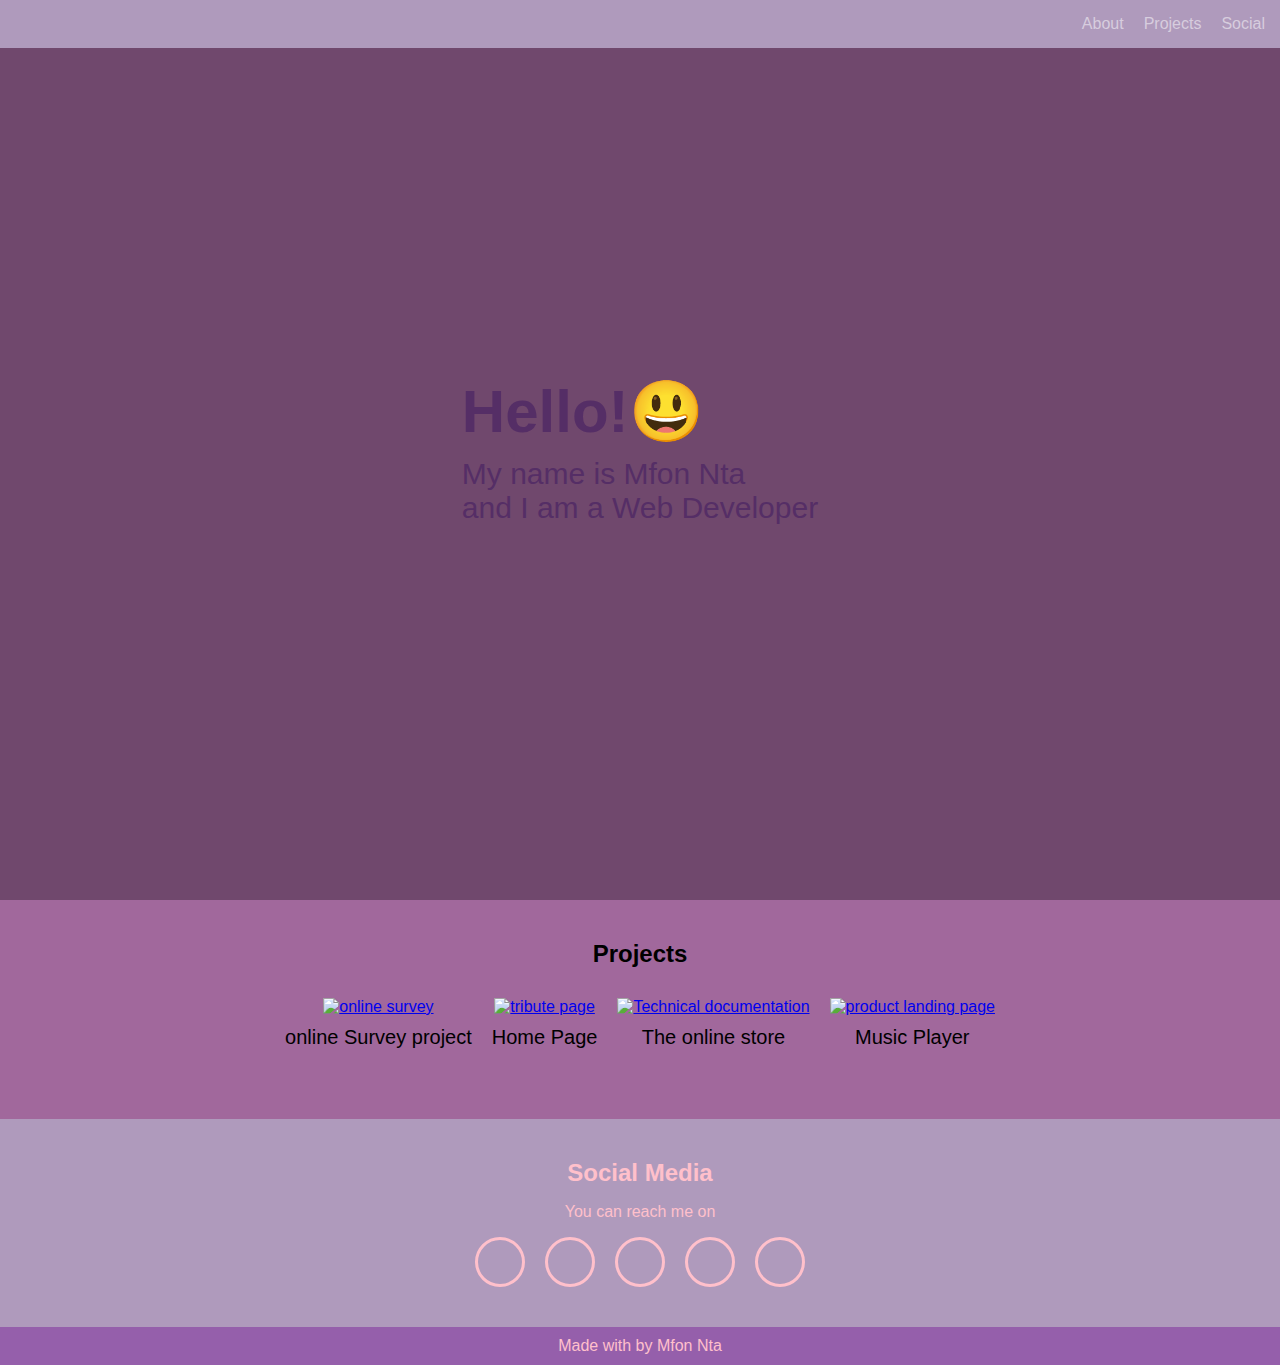
==== index.html @ 8c6b069a "Update index.html" ====
<!DOCTYPE html>
<html>
<head>
	<title>Mfon's Portfolio</title>
	<link rel="stylesheet" href="portfolio.css" type="text/css" media="all"/>
</head>
<body>
<nav id="navbar">
  <a href="#about">About</a>
  <a href="#projects">Projects</a>
  <a href="#Social_Media">Social</a>
</nav>

<header id="about">
  <div id="welcome-section">
  <h1> Hello!😃</h1>
    <p> My name is Mfon Nta </p>
  <p> and I am a Web Developer </p>
  </div>
</header>

<section id="projects">
  <h2>Projects</h2>
  <div class="projects-container">
  <div class="project">
   <a href="https://codepen.io/mfonnie/pen/MWaNJZP"> <img src="https://images.unsplash.com/photo-1518384401463-d3876163c195?ixlib=rb-1.2.1&ixid=eyJhcHBfaWQiOjEyMDd9&auto=format&fit=crop&w=500&q=60" alt="online survey"></a>
    <p>online Survey project</p>
  </div>
    <div class="project">
   <a href="https://codepen.io/mfonnie/pen/dyGqzqQ"> <img src="https://images.unsplash.com/photo-1549814892-f6a520afc97d?ixlib=rb-1.2.1&ixid=eyJhcHBfaWQiOjEyMDd9&auto=format&fit=crop&w=500&q=60" alt="tribute page"></a>
    <p>Home Page</p>
  </div>
  <div class="project">
   <a href="https://mfonn.github.io/the-online-store/"> <img src="https://images.unsplash.com/photo-1577561776790-1a20c419b1a2?ixlib=rb-1.2.1&ixid=eyJhcHBfaWQiOjEyMDd9&auto=format&fit=crop&w=500&q=60" alt="Technical documentation"></a>
    <p>The online store</p>
  </div>
  <div class="project">
   <a href="https://mfonn.github.io/musicplayer2/"> <img src="https://images.unsplash.com/photo-1523131334934-166f1a2ba72f?ixlib=rb-1.2.1&ixid=eyJhcHBfaWQiOjEyMDd9&auto=format&fit=crop&w=500&q=60" alt="product landing page"></a>
    <p>Music Player</p>
  </div>
  </div>
</section>

<section id="Social_Media" class="bg-pinkish">
  <h2>Social Media</h2>
  <p> You can reach me on</p>
  <ul class="social-ul">
    <li><a href="#" target="_blank"><i class="fab fa-twitter"></i></a><li>
    <li><a href="#" target="_blank"><i class="fab fa-linkedin"></i></a><li>
    <li><a href="#" target="_blank"><i class="fab fa-instagram"></i></a><li>
    <li><a href="#" target="_blank"><i class="fab fa-youtube"></i></a><li>
    <li><a href="#" target="_blank"><i class="fab fa-facebook"></i></a><li>
  </ul>
</section>

<footer>
  Made with <i class="fas fa-heart"></i> by Mfon Nta  </footer>

</body>
</html>
---- portfolio.css ----
@import url('https://fonts.googleapis.com/css2?family=Noto+Sans+TC:wght@500&display=swap');
* {
  box-sizing: border-box;
}
body {
  font-family: 'Lato', sans-serif;
  background-color: #A1689C;
  margin: 0;
}
nav {
  background-color:#AF9ABC;
  color: #D7CDDE;
  display: flex;
  justify-content: flex-end;
  padding: 15px;
  position: fixed;
  top: 0;
  left: 0;
  right: 0;
  z-index: 100;
}
nav a {
  color: #D7CDDE;
  margin-left: 20px;
  position: relative;
  text-decoration: none;
}
nav a::after {
  content: '';
  border-bottom: 3px solid pink;
  position: absolute;
  top: 0;
  left: 0;
  transform: translateY(10px);
  transition: transform 0.3s ease;
  opacity: 0;
  height: 100%;
  width: 100%;
}
nav a:hover::after {
  opacity: 1;  transform: translateY(0px);
}
header {
  background-image: url('https://images.unsplash.com/photo-1485841890310-6a055c88698a?ixlib=rb-1.2.1&ixid=eyJhcHBfaWQiOjEyMDd9&auto=format&fit=crop&w=500&q=60');
 background-size: cover;
  background-position: center center;
  height: 100vh;
  position: relative;
  color: #552E66;
  display: flex;
  align-items: center;
  justify-content: center;
  flex-direction: column;
  
}
header h1 {
  font-size: 60px;
  margin-bottom: 10px;
  margin-top: 0;
}
header p {
  font-size: 30px;
  margin: 0;
}
section {
  text-align: center;
  padding: 40px;
}
section h2 {
  margin: 0;
}
.projects-container {
  display: flex;
  flex-wrap: wrap;
  align-items: center;
  justify-content: center;
  max-width: 810px;
  margin: 20px auto 0;
}
.project {
  margin: 10px;
  max-width: 250px;
}
.project img {
  max-width: 100%;
}
.project p {
  font-size: 20px;
  margin-top: 10px;
}

.bg-pinkish {
  background-color: #AF9ABC;
  color: pink;
}
.social-ul {
  display: flex;
  list-style-type: none;
  justify-content: center;
  padding: 0;
  margin: 0;
}
.social-ul a {
  border-radius: 50%;
  border: 3px solid pink;
  color: pink;
  font-size: 30px;
  margin: 0 10px;
  width: 50px;
  height: 50px;
  display: inline-flex;
  align-items: center;
  justify-content: center;
  text-decoration: none;
}
header::after {
  content: '';
  background-color: #000;
  position: absolute;
  top: 0;
  left: 0;
  right: 0;
  bottom: 0;
  opacity: 0.3;
}
header * {
  position: relative;
  z-index: 1;
}
footer {
  background-color: #955FAB;
  color: pink;
  padding: 10px;
  text-align: center;
}
footer .fa-heart {
  color: red;
}
@media (max-width: 440px) {
  section {
    padding: 20px;
  }
}
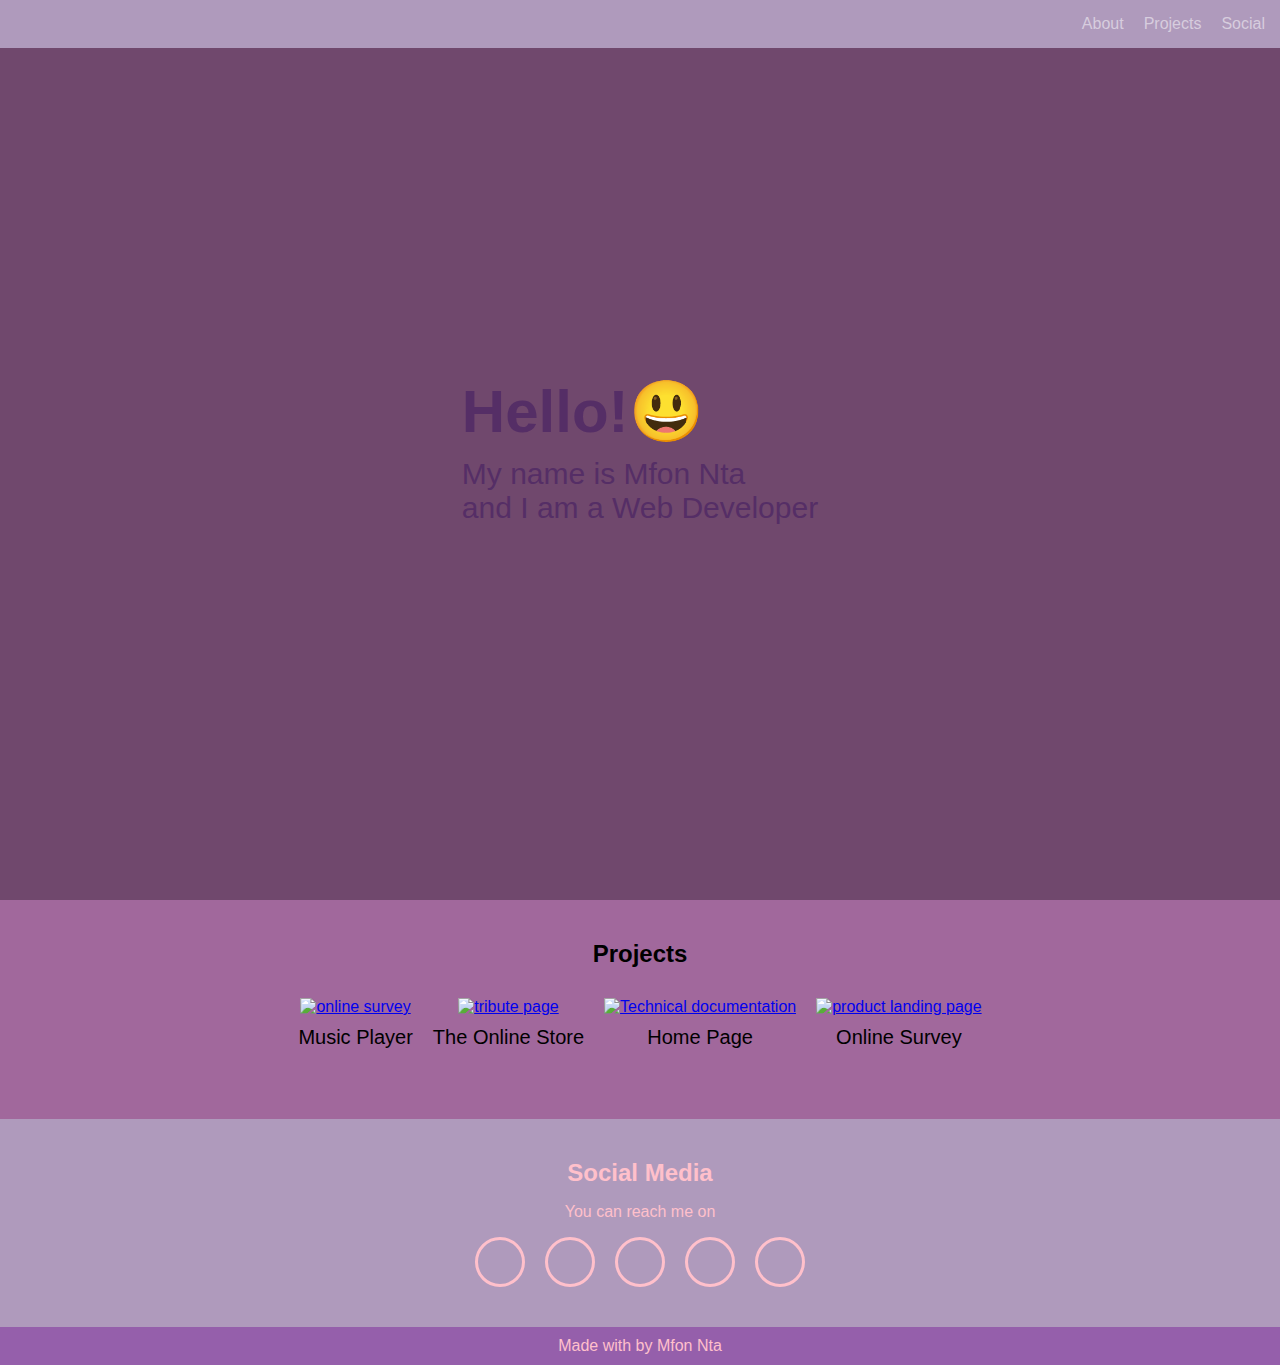
==== commit 6e1922b2: "Update index.html" ====
--- a/index.html
+++ b/index.html
@@ -24,19 +24,19 @@
   <div class="projects-container">
   <div class="project">
    <a href="https://codepen.io/mfonnie/pen/MWaNJZP"> <img src="https://images.unsplash.com/photo-1518384401463-d3876163c195?ixlib=rb-1.2.1&ixid=eyJhcHBfaWQiOjEyMDd9&auto=format&fit=crop&w=500&q=60" alt="online survey"></a>
-    <p>online Survey project</p>
+    <p>Music Player</p>
   </div>
     <div class="project">
-   <a href="https://codepen.io/mfonnie/pen/dyGqzqQ"> <img src="https://images.unsplash.com/photo-1549814892-f6a520afc97d?ixlib=rb-1.2.1&ixid=eyJhcHBfaWQiOjEyMDd9&auto=format&fit=crop&w=500&q=60" alt="tribute page"></a>
+   <a href="https://mfonn.github.io/the-online-store/"> <img src="https://images.unsplash.com/photo-1549814892-f6a520afc97d?ixlib=rb-1.2.1&ixid=eyJhcHBfaWQiOjEyMDd9&auto=format&fit=crop&w=500&q=60" alt="tribute page"></a>
+    <p>The Online Store</p>
+  </div>
+  <div class="project">
+   <a href="https://codepen.io/mfonnie/pen/dyGqzqQ"> <img src="https://images.unsplash.com/photo-1577561776790-1a20c419b1a2?ixlib=rb-1.2.1&ixid=eyJhcHBfaWQiOjEyMDd9&auto=format&fit=crop&w=500&q=60" alt="Technical documentation"></a>
     <p>Home Page</p>
   </div>
   <div class="project">
-   <a href="https://mfonn.github.io/the-online-store/"> <img src="https://images.unsplash.com/photo-1577561776790-1a20c419b1a2?ixlib=rb-1.2.1&ixid=eyJhcHBfaWQiOjEyMDd9&auto=format&fit=crop&w=500&q=60" alt="Technical documentation"></a>
-    <p>The online store</p>
-  </div>
-  <div class="project">
-   <a href="https://mfonn.github.io/musicplayer2/"> <img src="https://images.unsplash.com/photo-1523131334934-166f1a2ba72f?ixlib=rb-1.2.1&ixid=eyJhcHBfaWQiOjEyMDd9&auto=format&fit=crop&w=500&q=60" alt="product landing page"></a>
-    <p>Music Player</p>
+   <a href="https://codepen.io/mfonnie/pen/MWaNJZP"> <img src="https://images.unsplash.com/photo-1523131334934-166f1a2ba72f?ixlib=rb-1.2.1&ixid=eyJhcHBfaWQiOjEyMDd9&auto=format&fit=crop&w=500&q=60" alt="product landing page"></a>
+    <p> Online Survey</p>
   </div>
   </div>
 </section>
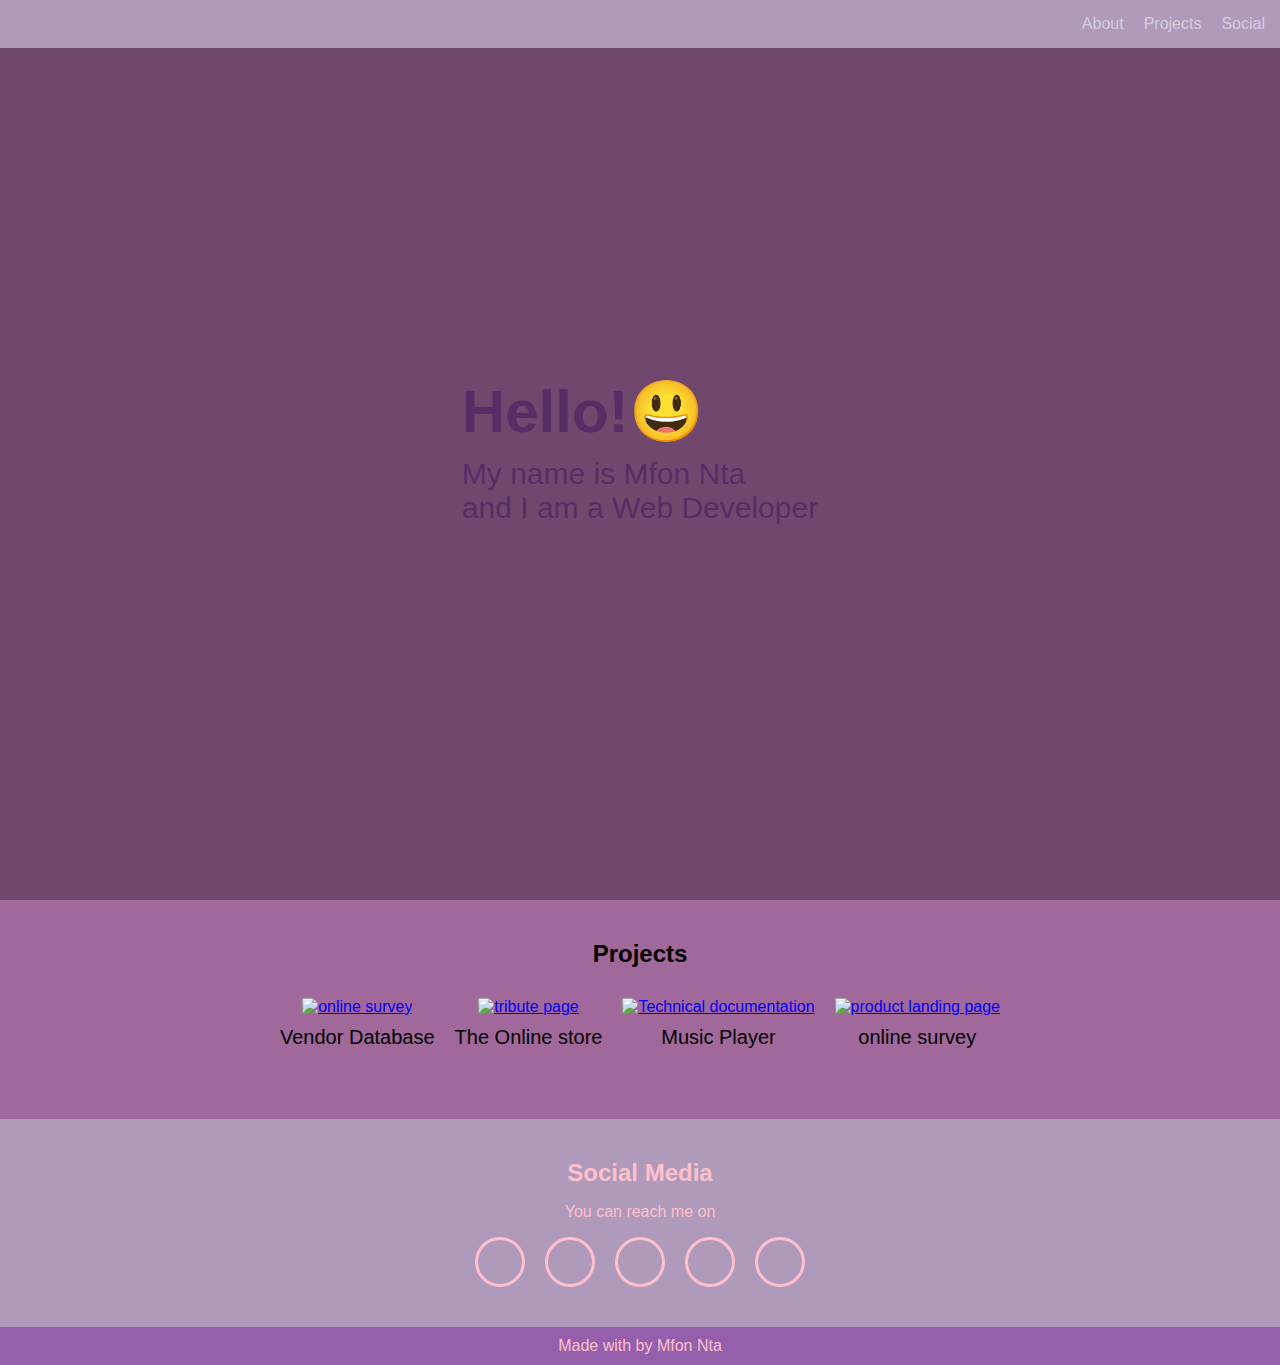
==== commit 9f8bf4a7: "Update index.html" ====
--- a/index.html
+++ b/index.html
@@ -23,20 +23,20 @@
   <h2>Projects</h2>
   <div class="projects-container">
   <div class="project">
-   <a href="https://codepen.io/mfonnie/pen/MWaNJZP"> <img src="https://images.unsplash.com/photo-1518384401463-d3876163c195?ixlib=rb-1.2.1&ixid=eyJhcHBfaWQiOjEyMDd9&auto=format&fit=crop&w=500&q=60" alt="online survey"></a>
-    <p>Music Player</p>
+   <a href="https://mfonn.github.io/class-database/"> <img src="https://images.unsplash.com/photo-1518384401463-d3876163c195?ixlib=rb-1.2.1&ixid=eyJhcHBfaWQiOjEyMDd9&auto=format&fit=crop&w=500&q=60" alt="online survey"></a>
+    <p>Vendor Database</p>
   </div>
     <div class="project">
    <a href="https://mfonn.github.io/the-online-store/"> <img src="https://images.unsplash.com/photo-1549814892-f6a520afc97d?ixlib=rb-1.2.1&ixid=eyJhcHBfaWQiOjEyMDd9&auto=format&fit=crop&w=500&q=60" alt="tribute page"></a>
-    <p>The Online Store</p>
+    <p>The Online store</p>
   </div>
   <div class="project">
-   <a href="https://codepen.io/mfonnie/pen/dyGqzqQ"> <img src="https://images.unsplash.com/photo-1577561776790-1a20c419b1a2?ixlib=rb-1.2.1&ixid=eyJhcHBfaWQiOjEyMDd9&auto=format&fit=crop&w=500&q=60" alt="Technical documentation"></a>
-    <p>Home Page</p>
+   <a href="https://mfonn.github.io/musicplayer2/"> <img src="https://images.unsplash.com/photo-1577561776790-1a20c419b1a2?ixlib=rb-1.2.1&ixid=eyJhcHBfaWQiOjEyMDd9&auto=format&fit=crop&w=500&q=60" alt="Technical documentation"></a>
+    <p>Music Player</p>
   </div>
   <div class="project">
-   <a href="https://codepen.io/mfonnie/pen/MWaNJZP"> <img src="https://images.unsplash.com/photo-1523131334934-166f1a2ba72f?ixlib=rb-1.2.1&ixid=eyJhcHBfaWQiOjEyMDd9&auto=format&fit=crop&w=500&q=60" alt="product landing page"></a>
-    <p> Online Survey</p>
+   <a href="https://mfonn.github.io/online-survey-form/"> <img src="https://images.unsplash.com/photo-1523131334934-166f1a2ba72f?ixlib=rb-1.2.1&ixid=eyJhcHBfaWQiOjEyMDd9&auto=format&fit=crop&w=500&q=60" alt="product landing page"></a>
+    <p>online survey</p>
   </div>
   </div>
 </section>
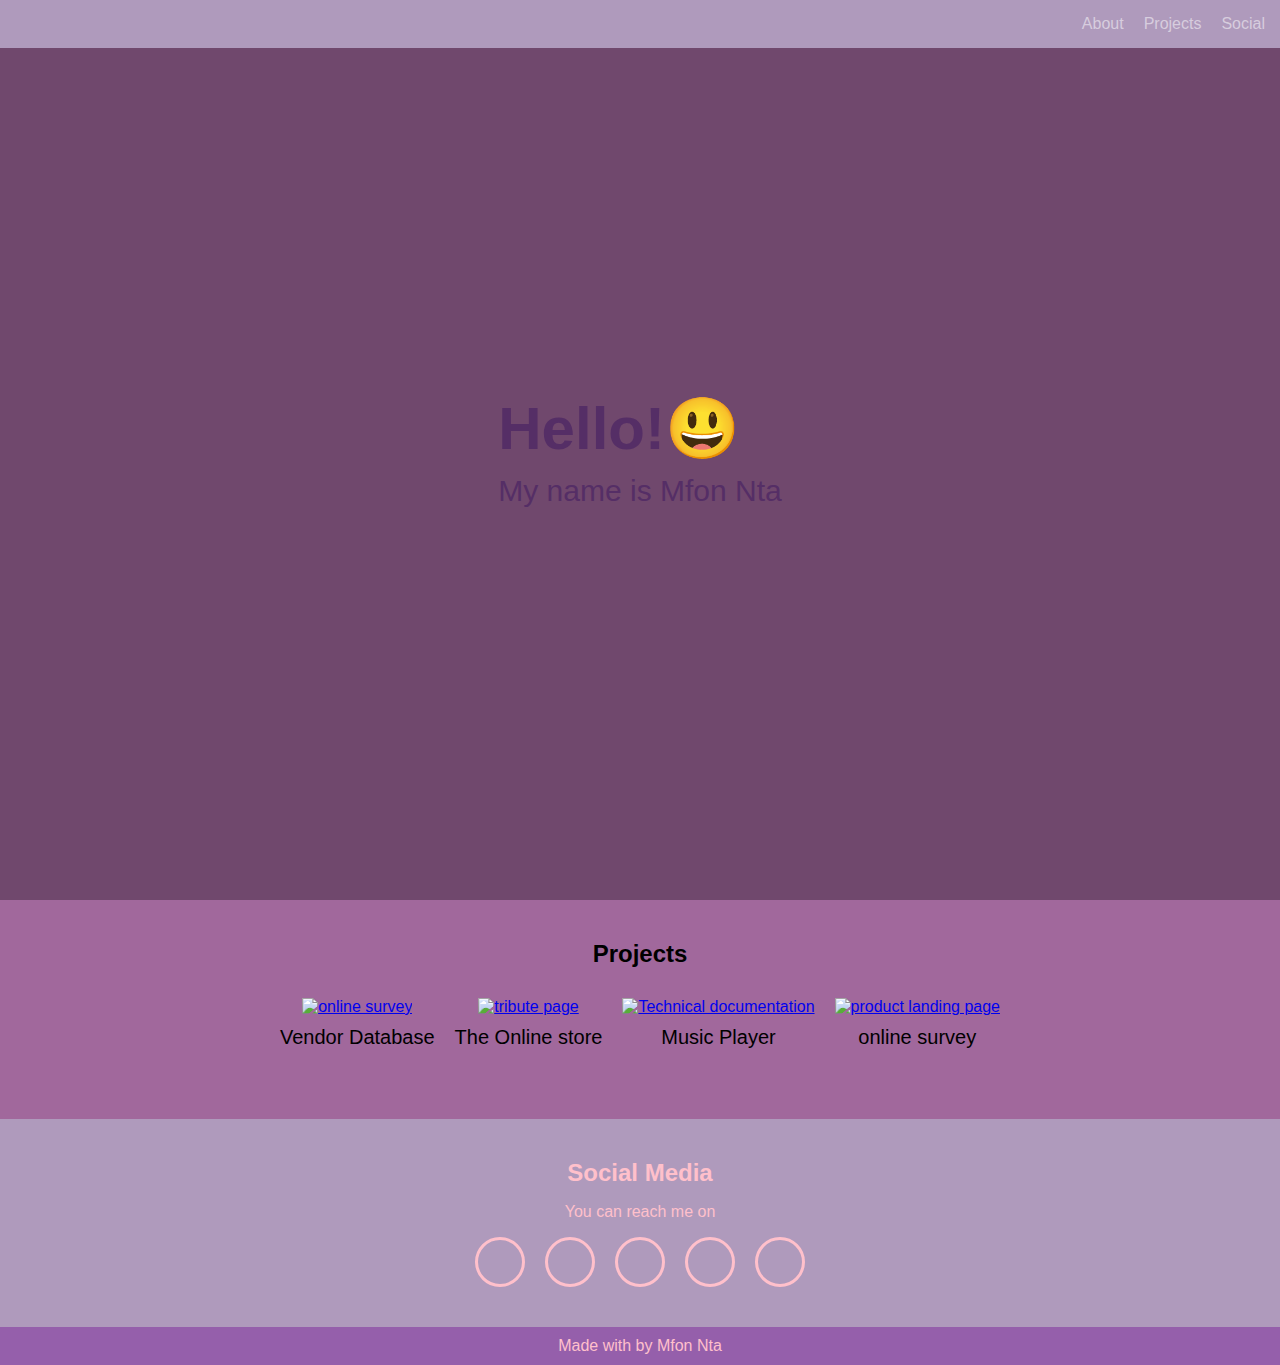
==== commit a254e248: "Update index.html" ====
--- a/index.html
+++ b/index.html
@@ -1,11 +1,18 @@
 <!DOCTYPE html>
 <html>
 <head>
-	<title>Mfon's Portfolio</title>
+    <title>Mfon's Portfolio</title>
+    <script src="https://ajax.googleapis.com/ajax/libs/jquery/2.2.4/jquery.min.js"></script>
+    <script src="https://cdnjs.cloudflare.com/ajax/libs/modernizr/2.8.3/modernizr.js"></script>
+
 	<link rel="stylesheet" href="portfolio.css" type="text/css" media="all"/>
 </head>
 <body>
-<nav id="navbar">
+   
+    <div class="se-pre-con"></div>
+  
+  
+    <nav id="navbar">
   <a href="#about">About</a>
   <a href="#projects">Projects</a>
   <a href="#Social_Media">Social</a>
@@ -15,7 +22,7 @@
   <div id="welcome-section">
   <h1> Hello!😃</h1>
     <p> My name is Mfon Nta </p>
-  <p> and I am a Web Developer </p>
+ 
   </div>
 </header>
 
@@ -56,5 +63,6 @@
 <footer>
   Made with <i class="fas fa-heart"></i> by Mfon Nta  </footer>
 
+  <script src="portfolio.js"></script>
 </body>
 </html>
--- a/portfolio.css
+++ b/portfolio.css
@@ -7,6 +7,21 @@
   background-color: #A1689C;
   margin: 0;
 }
+
+/* This only works with JavaScript, 
+if it's not present, don't show loader */
+.no-js #loader { display: none;  }
+.js #loader { display: block; position: absolute; left: 100px; top: 0; }
+.se-pre-con {
+	position: fixed;
+	left: 0px;
+	top: 0px;
+	width: 100%;
+	height: 100%;
+	z-index: 9999;
+	background-image: url('loading.jpg') center no-repeat #0A0A0A;
+}  
+
 nav {
   background-color:#AF9ABC;
   color: #D7CDDE;
@@ -40,6 +55,8 @@
 nav a:hover::after {
   opacity: 1;  transform: translateY(0px);
 }
+
+
 header {
   background-image: url('https://images.unsplash.com/photo-1485841890310-6a055c88698a?ixlib=rb-1.2.1&ixid=eyJhcHBfaWQiOjEyMDd9&auto=format&fit=crop&w=500&q=60');
  background-size: cover;
@@ -140,4 +157,4 @@
   section {
     padding: 20px;
   }
-}+}
